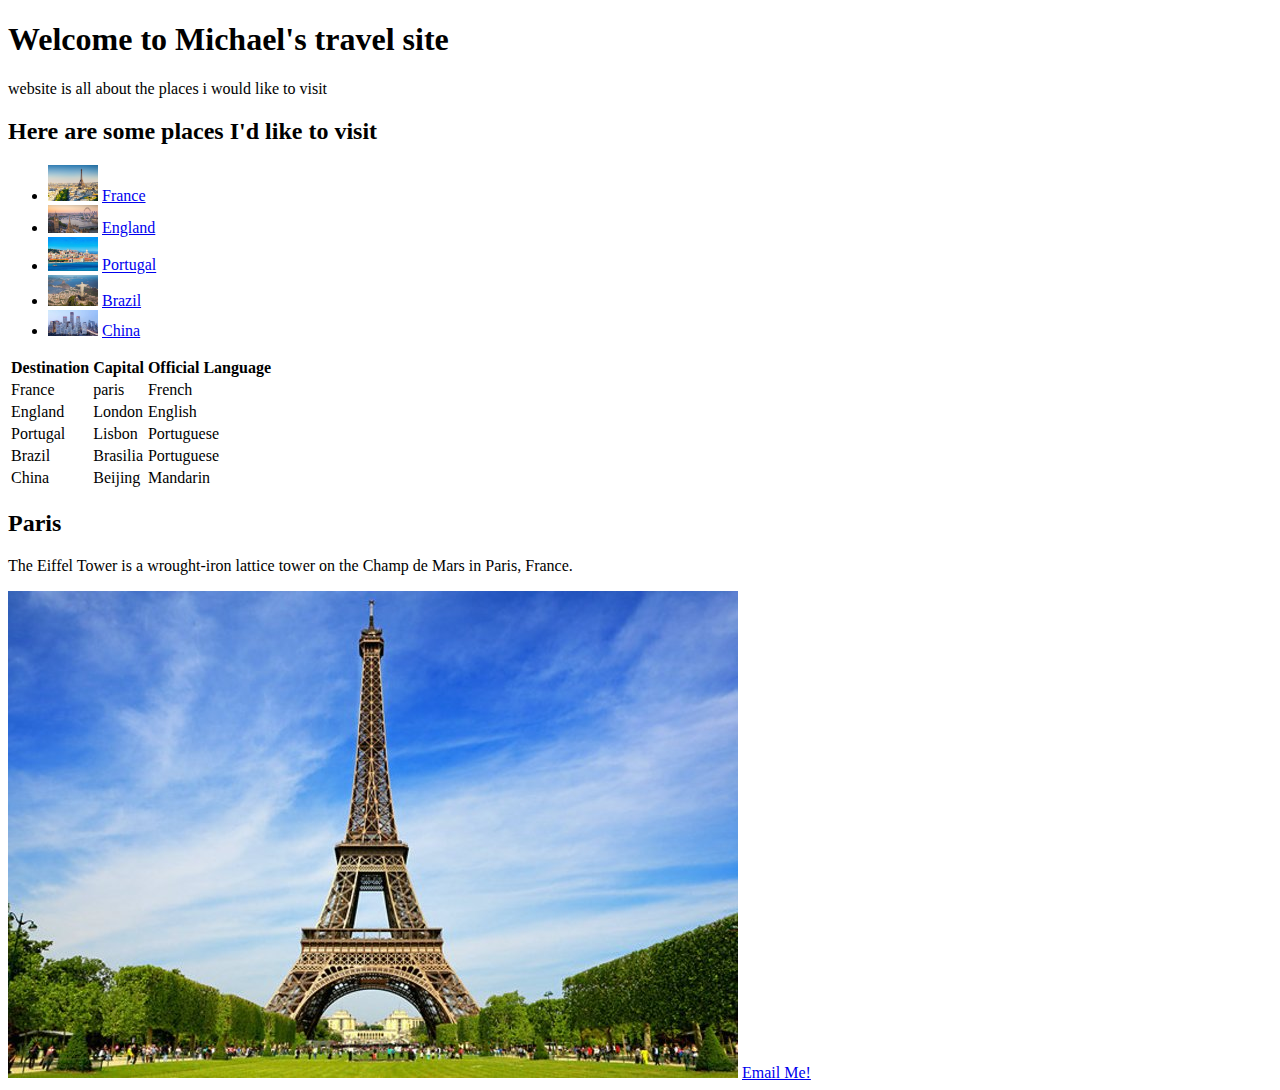
==== index.html @ 74ad3286 "first commit" ====
<!DOCTYPE html>
<html>
    <head>
        <title>Michael's Travel Site</title>
        <link type="text/css" rel="stylesheet" href="assets/Stylesheets/styles.css">
       
    </head>
    <body>
        <div id="welcome">
        <h1> Welcome to Michael's travel site</h1>
            <p> website is all about the places i would like to visit</p>
            <h2>Here are some places I'd like to visit</h2>

        </div>

            <div class="linksofdestinations">
            <ul>
                <li>
                    <img src="./assets/images/paris.jpg" width="50">
                    <a href="https://www.france.fr/en" target="_blank">France</a>
                </li>
                <li>
                    <img src="./assets/images/76709-640x360-houses-of-parliament-and-london-eye-on-thames-from-above-640.jpg" width="50">
                    <a href="https://www.visitengland.com/" target="_blank">England</a>
                </li>
                <li>
                    <img src="./assets/images/tour_img-643134-146.jpg" width="50">
                    <a href="https://www.visitportugal.com/en" target="_blank">Portugal</a>
                </li>
                <li>
                    <img src="./assets/images/rio-de-janeiro-brazil-olympics-ftr.jpg" width="50">
                    <a href="https://www.brazil.org.za/" target="_blank">Brazil</a>
                </li>
                <li>
                    <img src="./assets/images/download.jpg" width="50">
                    <a href="https://www.chinahighlights.com/travelguide/plan-first-trip.htm" target="_blank">China</a>
                </li>
            </ul>
            </div>
            
            <table>
                <tr>
                    <th>Destination</th>
                    <th>Capital</th>
                    <th>Official Language</th>
                </tr>
                <tr>
                    <td>France</td>
                    <td>paris</td>
                    <td>French</td>
                </tr>
                <tr>
                    <td>England</td>
                    <td>London</td>
                    <td>English</td>
                </tr>
                <tr>
                    <td>Portugal</td>
                    <td>Lisbon</td>
                    <td>Portuguese</td>
                </tr>
                <tr>
                    <td>Brazil</td>
                    <td>Brasilia</td>
                    <td>Portuguese</td>
                </tr>
                <tr>
                    <td>China</td>
                    <td>Beijing</td>
                    <td>Mandarin</td>
                </tr>
            </table>
            <h2>Paris</h2>

        <p id="paris"> The Eiffel Tower is a wrought-iron lattice tower on the Champ de Mars in Paris, France.</p>
        <img src="./assets/images/eiffel-tower.jpg" alt="Effeil Tower">
        
            <a href="mailto:abessolomichael@gmail.com">Email Me!</a>
    </body>
</html>
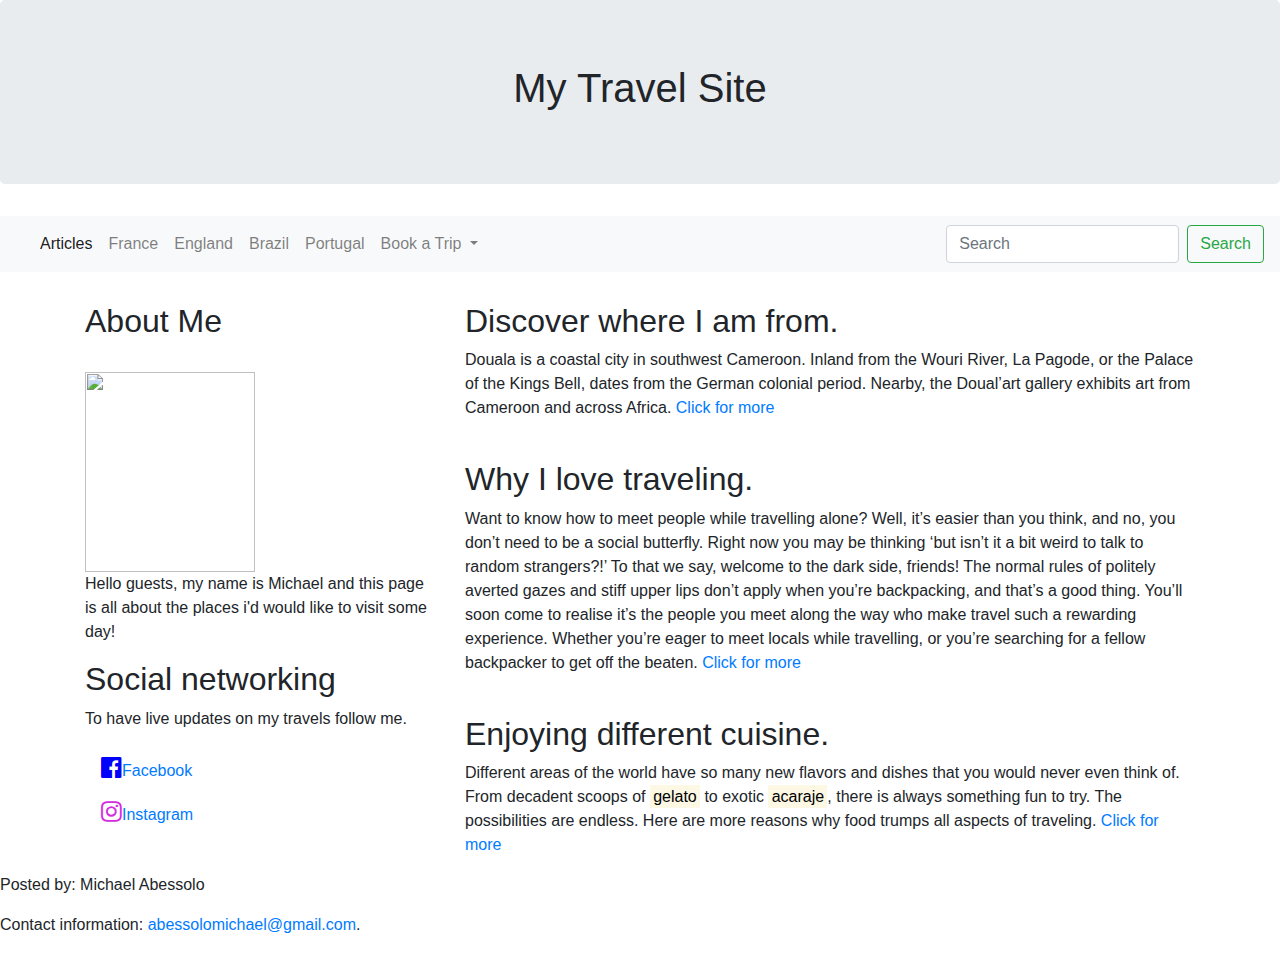
==== commit bc85827f: "Add files via upload" ====
--- a/index.html
+++ b/index.html
@@ -1,80 +1,122 @@
-<!DOCTYPE html>
-<html>
-    <head>
-        <title>Michael's Travel Site</title>
-        <link type="text/css" rel="stylesheet" href="assets/Stylesheets/styles.css">
-       
-    </head>
-    <body>
-        <div id="welcome">
-        <h1> Welcome to Michael's travel site</h1>
-            <p> website is all about the places i would like to visit</p>
-            <h2>Here are some places I'd like to visit</h2>
-
-        </div>
-
-            <div class="linksofdestinations">
-            <ul>
-                <li>
-                    <img src="./assets/images/paris.jpg" width="50">
-                    <a href="https://www.france.fr/en" target="_blank">France</a>
-                </li>
-                <li>
-                    <img src="./assets/images/76709-640x360-houses-of-parliament-and-london-eye-on-thames-from-above-640.jpg" width="50">
-                    <a href="https://www.visitengland.com/" target="_blank">England</a>
-                </li>
-                <li>
-                    <img src="./assets/images/tour_img-643134-146.jpg" width="50">
-                    <a href="https://www.visitportugal.com/en" target="_blank">Portugal</a>
-                </li>
-                <li>
-                    <img src="./assets/images/rio-de-janeiro-brazil-olympics-ftr.jpg" width="50">
-                    <a href="https://www.brazil.org.za/" target="_blank">Brazil</a>
-                </li>
-                <li>
-                    <img src="./assets/images/download.jpg" width="50">
-                    <a href="https://www.chinahighlights.com/travelguide/plan-first-trip.htm" target="_blank">China</a>
-                </li>
-            </ul>
-            </div>
-            
-            <table>
-                <tr>
-                    <th>Destination</th>
-                    <th>Capital</th>
-                    <th>Official Language</th>
-                </tr>
-                <tr>
-                    <td>France</td>
-                    <td>paris</td>
-                    <td>French</td>
-                </tr>
-                <tr>
-                    <td>England</td>
-                    <td>London</td>
-                    <td>English</td>
-                </tr>
-                <tr>
-                    <td>Portugal</td>
-                    <td>Lisbon</td>
-                    <td>Portuguese</td>
-                </tr>
-                <tr>
-                    <td>Brazil</td>
-                    <td>Brasilia</td>
-                    <td>Portuguese</td>
-                </tr>
-                <tr>
-                    <td>China</td>
-                    <td>Beijing</td>
-                    <td>Mandarin</td>
-                </tr>
-            </table>
-            <h2>Paris</h2>
-
-        <p id="paris"> The Eiffel Tower is a wrought-iron lattice tower on the Champ de Mars in Paris, France.</p>
-        <img src="./assets/images/eiffel-tower.jpg" alt="Effeil Tower">
-        
-            <a href="mailto:abessolomichael@gmail.com">Email Me!</a>
-    </body>
+<!DOCTYPE html>
+<html>
+    <head>
+        <head>
+            <!-- Required meta tags and Bootstrap CSS -->
+            <meta charset="utf-8">
+            <meta name="viewport" content="width=device-width, initial-scale=1, shrink-to-fit=no">
+            <link rel="stylesheet" href="https://stackpath.bootstrapcdn.com/bootstrap/4.3.1/css/bootstrap.min.css" integrity="sha384-ggOyR0iXCbMQv3Xipma34MD+dH/1fQ784/j6cY/iJTQUOhcWr7x9JvoRxT2MZw1T" crossorigin="anonymous">
+            <link rel="stylesheets" type="text/css" href="assets/stylesheets/style.css">
+            <meta name="viewport" content="width=device-width, initial-scale=1">
+            <link rel="stylesheet" href="https://cdnjs.cloudflare.com/ajax/libs/font-awesome/4.7.0/css/font-awesome.min.css">
+          </head>
+          
+          <body>
+            <div class="bg"></div>
+
+
+            <div class="jumbotron text-center"> 
+
+                <h1>My Travel Site </h1> 
+            </div>
+            <nav class="navbar navbar-expand-lg navbar-light bg-light">
+                <a class="navbar-brand" href="#"> </a>
+                <button class="navbar-toggler" type="button" data-toggle="collapse" data-target="#navbarSupportedContent" aria-controls="navbarSupportedContent" aria-expanded="false" aria-label="Toggle navigation">
+                  <span class="navbar-toggler-icon"></span>
+                </button>
+              
+                <div class="collapse navbar-collapse" id="navbarSupportedContent">
+                  <ul class="navbar-nav mr-auto">
+                    <li class="nav-item active">
+                      <a class="nav-link" href="#">Articles <span class="sr-only">(current)</span></a>
+                    </li>
+                    <li class="nav-item">
+                        <a class="nav-link" href="https://www.france.fr/en" target="_blank">France</a>
+                      </li>
+                      <li class="nav-item">
+                        <a class="nav-link" href="https://www.visitengland.com/" target="_blank">England</a>
+                      </li>
+                      <li class="nav-item">
+                        <a class="nav-link" href="https://www.brazil.org.za/" target="_blank">Brazil</a>
+                      </li>
+                      <li class="nav-item">
+                        <a class="nav-link" href="https://portugal.com/" target="_blank">Portugal</a>
+                      </li>
+                    <li class="nav-item dropdown">
+                      <a class="nav-link dropdown-toggle" href="#" id="navbarDropdown" role="button" data-toggle="dropdown" aria-haspopup="true" aria-expanded="false">
+                        Book a Trip
+                      </a>
+                      <div class="dropdown-menu" aria-labelledby="navbarDropdown">
+                        <a class="dropdown-item" href="https://www.expedia.com" target="_blank">Flights</a>
+                        <a class="dropdown-item" href="https://www.hotels.com/" target="_blank">Hotels</a>
+                        <div class="dropdown-divider"></div>
+                        <a class="dropdown-item" href="https://www.getyourguide.com/" target="_blank">Tour Guide</a>
+                      </div>
+                    </li>
+                  </ul>
+                  <form class="form-inline my-2 my-lg-0">
+                    <input class="form-control mr-sm-2" type="search" placeholder="Search" aria-label="Search">
+                    <button class="btn btn-outline-success my-2 my-sm-0" type="submit">Search</button>
+                  </form>
+                </div>
+              </nav>
+          
+            <!-- jQuery first, then Popper.js, then Bootstrap JS -->
+            <script src="https://code.jquery.com/jquery-3.4.1.min.js" integrity="sha256-CSXorXvZcTkaix6Yvo6HppcZGetbYMGWSFlBw8HfCJo=" crossorigin="anonymous"></script>
+            <script src="https://cdnjs.cloudflare.com/ajax/libs/popper.js/1.14.7/umd/popper.min.js" integrity="sha384-UO2eT0CpHqdSJQ6hJty5KVphtPhzWj9WO1clHTMGa3JDZwrnQq4sF86dIHNDz0W1" crossorigin="anonymous"></script>
+            <script src="https://stackpath.bootstrapcdn.com/bootstrap/4.3.1/js/bootstrap.min.js" integrity="sha384-JjSmVgyd0p3pXB1rRibZUAYoIIy6OrQ6VrjIEaFf/nJGzIxFDsf4x0xIM+B07jRM" crossorigin="anonymous"></script>
+          </body>
+        <title>My Travel Site</title>
+        <link rel="stylesheet" href="assets/stylesheets/style.css">
+    </head>
+</html>
+<body></body>
+    <!--Nav bar end-->
+    <div class="container" style="margin-top:30px">
+        <div class="row">
+          <div class="col-sm-4">
+            <h2>About Me</h2>
+            <br>
+            <img src="./assets/images/88956928_489678905274292_7924526754918563840_n.jpg " width="170" height="200">
+            <br>
+            <p>Hello guests, my name is Michael and this page is all about the places i'd would like to visit some day!</p>
+            <h2>Social networking</h2>
+            <p>To have live updates on my travels follow me.</p>
+            <ul class="nav nav-pills flex-column">
+              <li class="nav-item">
+                <a class="nav-link" href="https://www.facebook.com/AbessAbess" target="_blank"><i class="fa fa-facebook-official" style="font-size:24px;color:blue"></i>Facebook</a>
+                
+              </li>
+              <li class="nav-item">
+                <a class="nav-link" href="https://www.instagram.com/lord_abess/?hl=en" target="_blank"><i class="fa fa-instagram" style="font-size:24px;color:rgb(211, 43, 226)"></i>Instagram</a>
+              </li>
+            </ul>
+            <hr class="d-sm-none">
+          </div>
+          <div class="col-sm-8">
+            <h2>Discover where I am from.</h2>
+            <p>Douala is a coastal city in southwest Cameroon. Inland from the Wouri River, La Pagode, or the Palace of the Kings Bell, dates from the German colonial period.
+             Nearby, the Doual’art gallery exhibits art from Cameroon and across Africa. <a href="C:/Users/cedri/my-travel-site/discoverwhereimfrom.html" target="_self"> Click for more</a> </p>
+            <br>
+            <h2>Why I love traveling.</h2>
+            <p>Want to know how to meet people while travelling alone? Well, it’s easier than you think, and no, you don’t need to be a social butterfly. Right now you may be thinking ‘but isn’t it a bit weird to talk to random strangers?!’ To that we say, welcome to the dark side, friends! The normal rules of politely averted gazes and stiff upper lips don’t apply when you’re backpacking, and that’s a good thing. You’ll soon come to realise it’s the people you meet along the way who make travel such a rewarding experience.
+             Whether you’re eager to meet locals while travelling, or you’re searching for a fellow backpacker to get off the beaten. <a href="C:/Users/cedri/my-travel-site/whyitravel.html" target="_self"> Click for more</a> </p>
+            <br>
+            <h2>Enjoying different cuisine.</h2>
+            <p>Different areas of the world have so many new flavors and dishes that you would never even think of. From decadent scoops of <mark>gelato</mark> to exotic <mark>acaraje</mark>, there is always something fun to try. The possibilities are endless. Here are more reasons why food trumps all aspects of traveling.<a href="C:/Users/cedri/my-travel-site/differentcuisine.html" target="_self"> Click for more</a></p>
+        </div>       
+        </div>
+      </div>
+      <div class="footer">
+        <footer>
+            <p>Posted by: Michael Abessolo</p>
+            <p>Contact information: <a href="mailto:abessolomichael@gmail.com">
+            abessolomichael@gmail.com</a>.</p>
+          </footer>
+      </div>
+      
+      
+    <body>
+
+         
 </html>